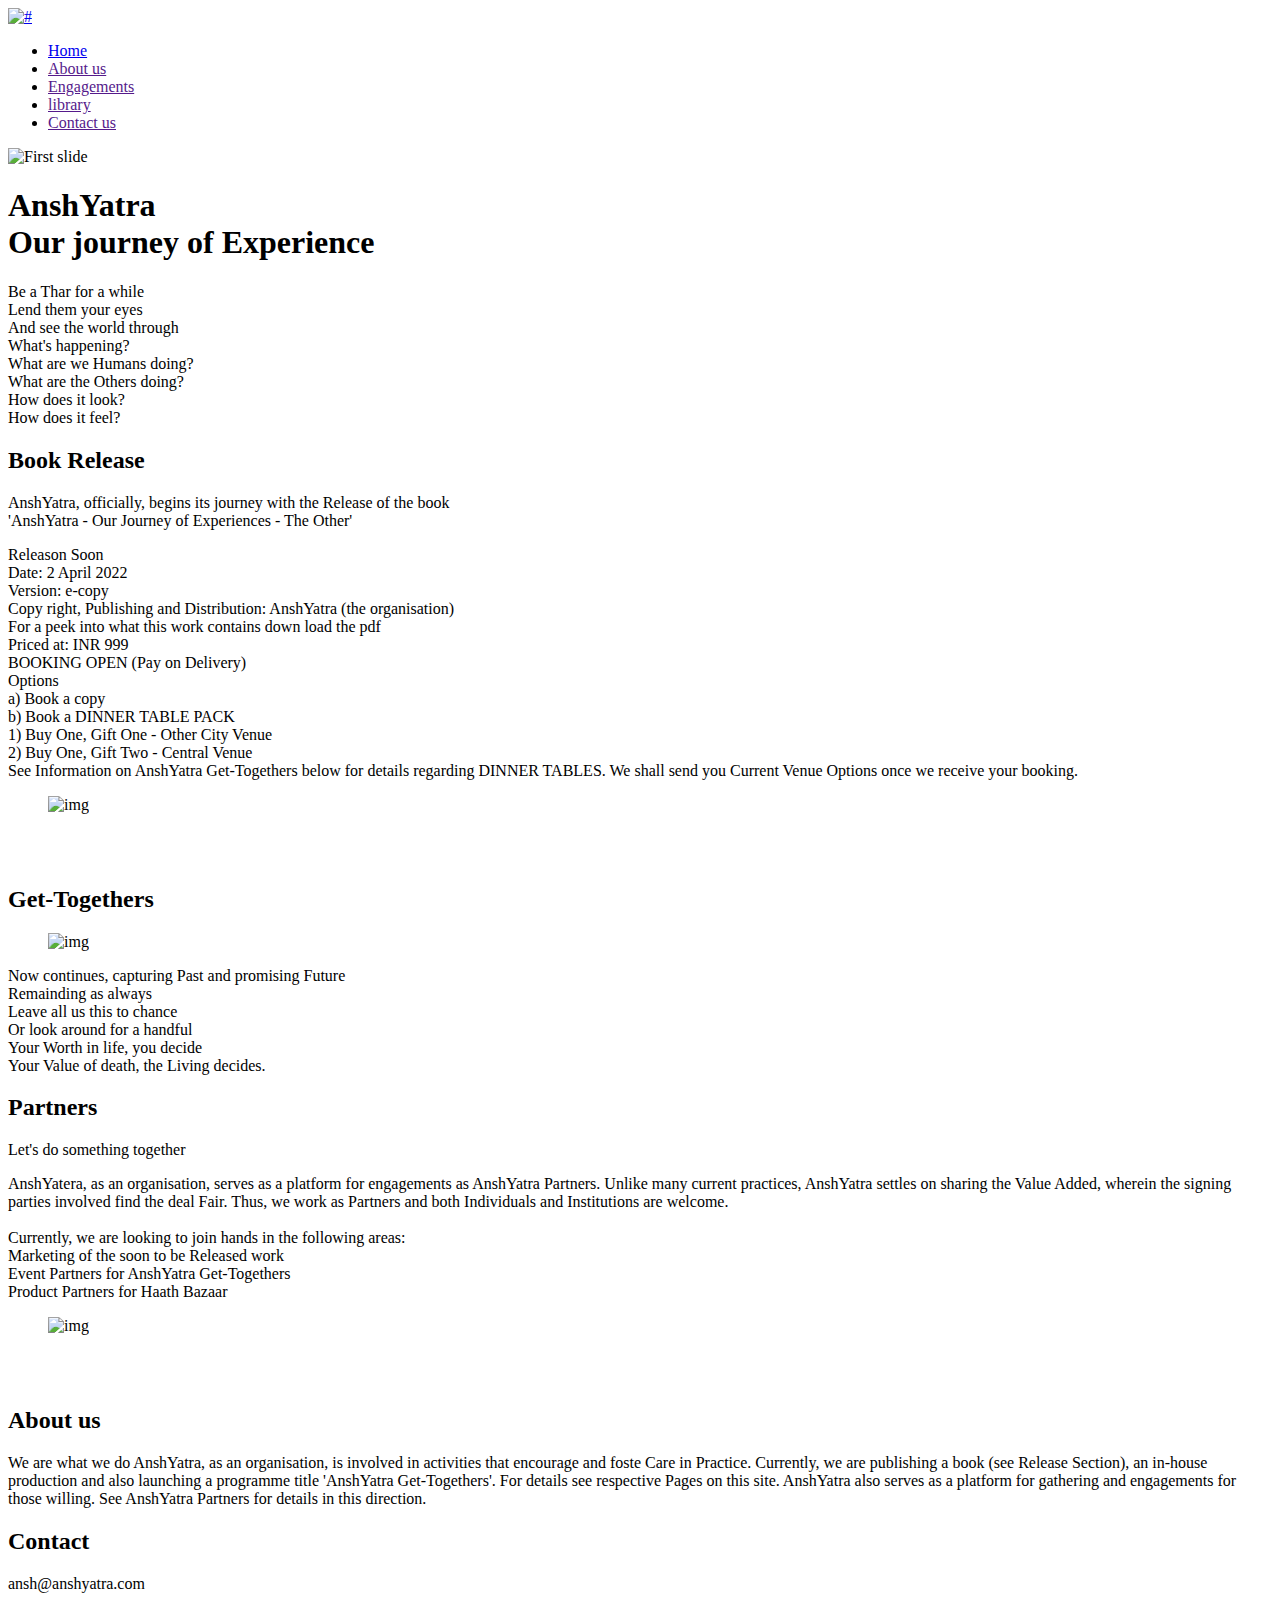
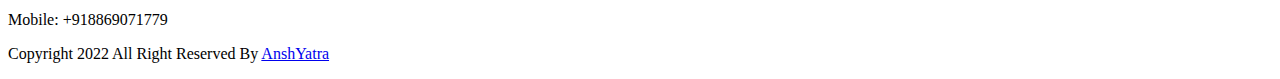
==== index.html @ 621d9b5f "Add files via upload" ====
<!DOCTYPE html>
<html lang="en">
   <head>
      <!-- basic -->
      <meta charset="utf-8">
      <meta http-equiv="X-UA-Compatible" content="IE=edge">
      <!-- mobile metas -->
      <meta name="viewport" content="width=device-width, initial-scale=1">
      <meta name="viewport" content="initial-scale=1, maximum-scale=1">
      <!-- site metas -->
      <title>AnshYatra</title>
      <meta name="keywords" content="">
      <meta name="description" content="">
      <meta name="author" content="">
      <!-- bootstrap css -->
      <link rel="stylesheet" href="css/bootstrap.min.css">
      <!-- style css -->
      <link rel="stylesheet" href="css/style.css">
      <!-- Responsive-->
      <link rel="stylesheet" href="css/responsive.css">
      <!-- fevicon -->
      <link rel="icon" href="images/fevicon.png" type="image/gif" />
      <!-- Scrollbar Custom CSS -->
      <link rel="stylesheet" href="css/jquery.mCustomScrollbar.min.css">
      <!-- Tweaks for older IEs-->
      <!--[if lt IE 9]>
      <script src="https://oss.maxcdn.com/html5shiv/3.7.3/html5shiv.min.js"></script>
      <script src="https://oss.maxcdn.com/respond/1.4.2/respond.min.js"></script><![endif]-->
   </head>
   <!-- body -->
   <body class="main-layout home_page">
      <!-- loader  -->
 
      <!-- end loader -->
      <!-- header -->
      <header>
         <!-- header inner -->
         <div class="header">
            <div class="container">
               <div class="row">
                  <div class="col-xl-3 col-lg-3 col-md-3 col-sm-3 col logo_section">
                     <div class="full">
                        <div class="center-desk">
                           <div class="logo"> <a href="index.html"><img src="images/logo.png" alt="#"></a> </div>
                        </div>
                     </div>
                  </div>
                  <div class="col-xl-9 col-lg-9 col-md-9 col-sm-9">
                     <div class="menu-area">
                        <div class="limit-box">
                           <nav class="main-menu">
                              <ul class="menu-area-main">
                                 <li class="active"> <a href="index.html">Home</a> </li>
                                 <li> <a href="">About us</a> </li>
                                 <li><a href="">Engagements</a></li>
                                 <li><a href="">library</a></li>
                                 <li><a href="">Contact us</a></li>
                        
                              </ul>
                           </nav>
                        </div>
                     </div>
                  </div>
               </div>
            </div>
         </div>
         
         <!-- end header inner -->
      </header>
      <!-- end header -->
      <section class="slider_section">
         <div id="myCarousel" class="carousel slide banner-main" data-ride="carousel">
            <div class="carousel-inner">
               <div class="carousel-item active">
                  <img class="first-slide" src="images/banner new.png" alt="First slide">
                  <div class="container">
  <div class="carousel-caption relative">
                        <h1>AnshYatra<br> Our journey of Experience<br> </h1>
                        <p>Be a Thar for a while<br>
                           Lend them your eyes<br>
                           And see the world through<br>
                           What's happening?<br>
                           What are we Humans doing?<br>
                           What are the Others doing?<br>                       
                           How does it look?<br>
                           How does it feel?</p>
                   

                     </div>
                  </div>
               </div>
   
              
            </div>
           
          
         </div>
      </section>
      <div class="about">
         <div class="container">
            <div class="row">
               <div class="col-md-10 offset-md-1">
                  <div class="aboutheading">
                     <h2>Book <strong class="black">Release</strong></h2>
                     <span>AnshYatra, officially, begins its journey with the Release of the book <br>'AnshYatra - Our Journey of Experiences - The Other'</span>
                  </div>
               </div>
            </div>
            <div class="row border">
               <div class="col-xl-7 col-lg-7 col-md-12 col-sm-12">
                  <div class="about-box">
                     <p> Releason Soon<br>
                        Date: 2 April 2022<br>
                        Version: e-copy<br>
                        Copy right, Publishing and Distribution: AnshYatra (the organisation)<br>
                        For a peek into what this work contains down load the pdf<br>
                        Priced at: INR 999<br>
                        BOOKING OPEN (Pay on Delivery)<br>
                        Options<br>
                        a) Book a copy<br>
                        b) Book a DINNER TABLE PACK<br>
                           1) Buy One, Gift One - Other City Venue<br>
                           2) Buy One, Gift Two - Central Venue<br>
                        
                        See Information on AnshYatra Get-Togethers below for details regarding DINNER TABLES. We shall send you Current Venue Options once we receive your booking.
                        
</p>
                     
                  </div>
               </div>
               <div class="col-xl-5 col-lg-5 col-md-12 col-sm-12">
                  <div class="about-box">
                     <figure><img src="images/as.png" alt="img" /></figure>
                  </div>
               </div>
            </div>
         </div>
      </div>
      <div class="Books">
         <div class="container">
            <div class="row">
               <div class="col-md-10 offset-md-1">
                  <div class="titlepage"><br></br>
                     <h2> <strong>Get-Togethers</strong></h2>
                      
                  </div>
               </div>
            </div>
            <div class="row box">
               <div class="col-xl-3 col-lg-3 col-md-3 col-sm-12">
               
          
               </div>
               <div class="col-xl-6 col-lg-6 col-md-6 col-sm-12">
                  <div class="book-box">
                     <figure><img src="images/book-2.png" alt="img"/></figure>
                  </div>
               </div>
               <div class="col-xl-3 col-lg-3 col-md-3 col-sm-12">
                  
             
               </div>
               <div class="col-md-6 offset-md-3">
                  <p>Now continues, capturing Past and promising Future<br> Remainding as always<br> Leave all us this to chance <br>Or look around for a handful<br> Your Worth in life, you decide<br> Your Value of death, the Living decides. </p>
               </div>
            </div>
        
         </div>
      </div>
      <!-- about -->
      <div class="about">
         <div class="container">
            <div class="row">
               <div class="col-md-10 offset-md-1">
                  <div class="aboutheading">
                     <h2>Partners<strong class="black"></strong></h2>
                     <span>Let's do something together</span>
                  </div>
               </div>
            </div>
            <div class="row border">
               <div class="col-xl-7 col-lg-7 col-md-12 col-sm-12">
                  <div class="about-box">
                     <p> AnshYatera, as an organisation, serves as a platform for engagements as AnshYatra Partners. Unlike many current practices, AnshYatra settles on sharing the Value Added, wherein the signing parties involved find the deal Fair. Thus, we work as Partners and both Individuals and Institutions are welcome. <br><br>Currently, we are looking to join hands in the following areas:<br>Marketing of the soon to be Released work
<br>           Event Partners for AnshYatra Get-Togethers<br>Product Partners for Haath Bazaar</br>
</p>
                     
                  </div>
               </div>
               <div class="col-xl-5 col-lg-5 col-md-12 col-sm-12">
                  <div class="about-box">
                     <figure><img src="images/as.png" alt="img" /></figure>
                  </div>
               </div>
            </div>
         </div>
      </div>
      
      <div class="Books">
         <div class="container">
            <div class="row">
               <div class="col-md-10 offset-md-1">
                  <div class="titlepage"><br></br>
                     <h2> <strong>About us</strong></h2>
                   <span>We are what we do
                     AnshYatra, as an organisation, is involved in activities that encourage and foste Care in Practice. Currently, we are publishing a book (see Release Section), an in-house production and also launching a programme title 'AnshYatra Get-Togethers'. For details see respective Pages on this site.
                     AnshYatra also serves as a platform for gathering and engagements for those willing. See AnshYatra Partners for details in this direction. 
                     </span>
                  </div>
               </div>
            </div>
        
        
         </div>
      </div>
      <!-- end about -->
      <!-- Library -->
  
      <!-- end Library -->
      <!--Books -->
    
      <!-- end Books -->
      <!-- Contact -->
      <div class="Contact">
         <div class="container">
            <div class="row">
               <div class="col-md-12">
                  <div class="titlepage3">
                     <h2>Contact</h2>
                  </div>
                  <a>ansh@anshyatra.com  <br> <br>Mobile: +918869071779</a>
           
               </div>
            </div>
            <div class="row">
               <div class="col-xl-12 col-lg-12 col-md-12 col-sm-12">
             
               </div>
          
            </div>
         </div>
      </div>
      <!-- end Contact -->
      <!-- footer -->
      <footer>

         <div class="copyright">
            <div class="container">
               <p>Copyright 2022 All Right Reserved By <a href="https://html.design/">AnshYatra</a></p>
            </div>
         </div>
      </footer>
      <!-- end footer -->
      <!-- Javascript files-->
      <script src="js/jquery.min.js"></script>
      <script src="js/popper.min.js"></script>
      <script src="js/bootstrap.bundle.min.js"></script>
      <script src="js/jquery-3.0.0.min.js"></script>
      <script src="js/plugin.js"></script>
      <!-- sidebar -->
      <script src="js/jquery.mCustomScrollbar.concat.min.js"></script>
      <script src="js/custom.js"></script>
   </body>
</html>
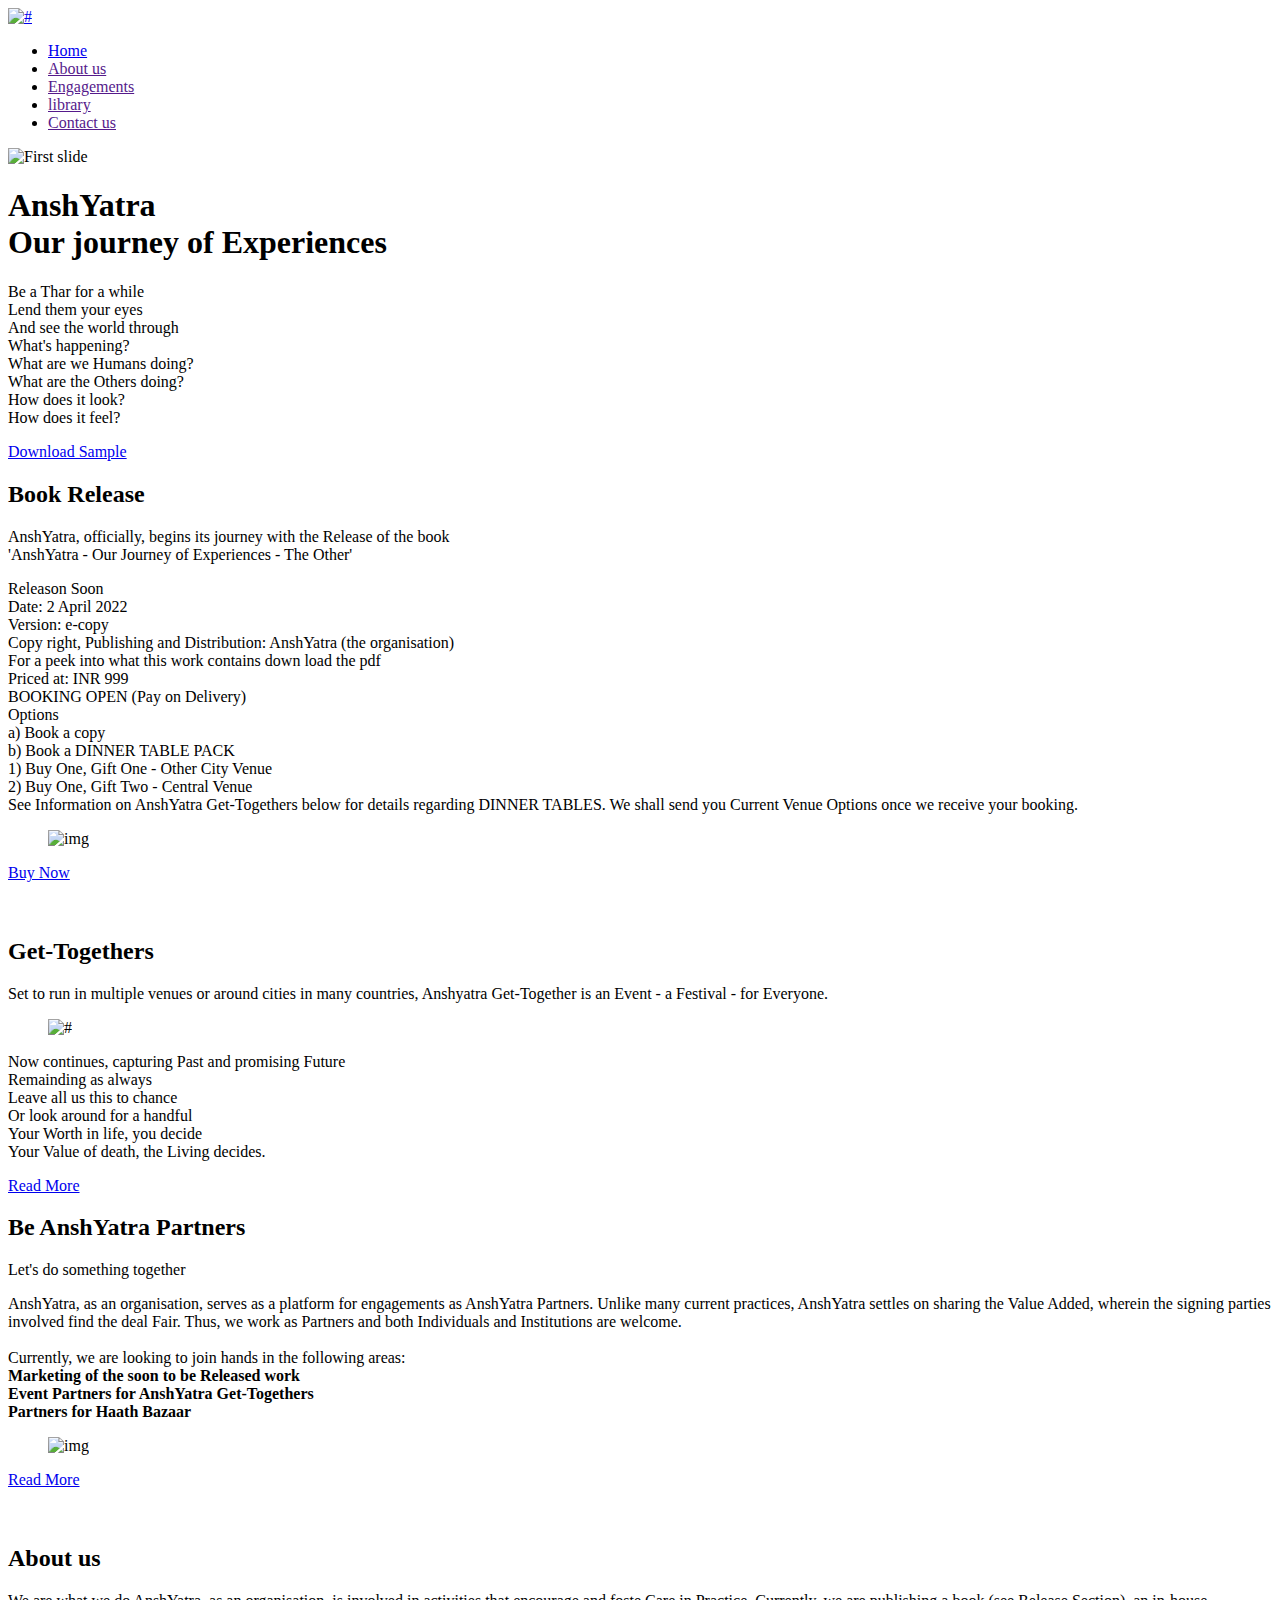
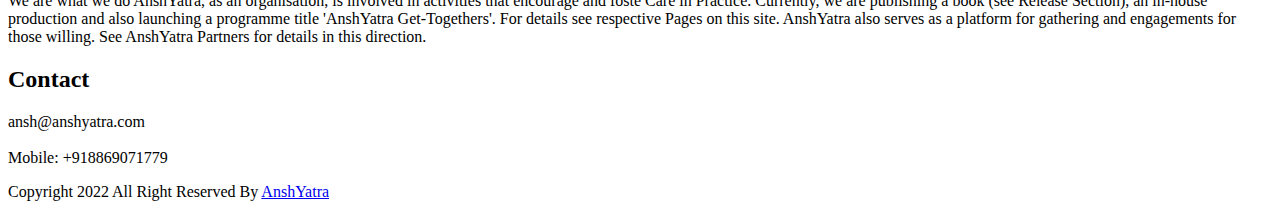
==== commit 95095469: "Merge pull request #1 from binarybodi/binarybodi-patch-1" ====
--- a/index.html
+++ b/index.html
@@ -75,7 +75,7 @@
                   <img class="first-slide" src="images/banner new.png" alt="First slide">
                   <div class="container">
   <div class="carousel-caption relative">
-                        <h1>AnshYatra<br> Our journey of Experience<br> </h1>
+                        <h1>AnshYatra<br> Our journey of Experiences<br> </h1>
                         <p>Be a Thar for a while<br>
                            Lend them your eyes<br>
                            And see the world through<br>
@@ -85,9 +85,11 @@
                            How does it look?<br>
                            How does it feel?</p>
                    
-
-                     </div>
-                  </div>
+                           <div class="button_section"> <a class="main_bt" href="#">Download Sample</a>  </div>
+                     </div>
+                     
+                  </div>
+                  
                </div>
    
               
@@ -130,41 +132,61 @@
                </div>
                <div class="col-xl-5 col-lg-5 col-md-12 col-sm-12">
                   <div class="about-box">
-                     <figure><img src="images/as.png" alt="img" /></figure>
-                  </div>
-               </div>
-            </div>
-         </div>
-      </div>
-      <div class="Books">
+                     <figure><img src="images/bc1.png" alt="img" /></figure>
+                  </div>
+             
+               </div>
+               <div class="container">
+                  <div class="row">
+                     <div class="col-md-12">
+                        <div class="read-more">
+                           <a href="#">Buy Now</a>
+                        </div>
+                     </div>
+                  </div>
+               </div>
+            
+            </div>
+         </div>
+      </div>
+     
+      <div class="Library">
          <div class="container">
             <div class="row">
                <div class="col-md-10 offset-md-1">
                   <div class="titlepage"><br></br>
                      <h2> <strong>Get-Togethers</strong></h2>
                       
-                  </div>
-               </div>
-            </div>
-            <div class="row box">
-               <div class="col-xl-3 col-lg-3 col-md-3 col-sm-12">
                
-          
-               </div>
-               <div class="col-xl-6 col-lg-6 col-md-6 col-sm-12">
-                  <div class="book-box">
-                     <figure><img src="images/book-2.png" alt="img"/></figure>
-                  </div>
-               </div>
-               <div class="col-xl-3 col-lg-3 col-md-3 col-sm-12">
-                  
+                     <p>Set to run in multiple venues or around cities in many countries, Anshyatra Get-Together is an Event - a Festival - for Everyone. </p>
+                  </div>
+               </div>
+            </div>
+         </div>
+         <div class="bg">
+            <div class="container">
+               <div class="row">
+                  <div class="col-md-10 offset-md-1">
+                     <div class="Library-box">
+                        <figure><img src="images/book-2.png" alt="#"/></figure>
+                     </div>
+                  </div>
+                  <div class="col-md-6 offset-md-3">
+                     <p>Now continues, capturing Past and promising Future<br> Remainding as always<br> Leave all us this to chance <br>Or look around for a handful<br> Your Worth in life, you decide<br> Your Value of death, the Living decides. </p>
+                  </div>
+               </div>
              
-               </div>
-               <div class="col-md-6 offset-md-3">
-                  <p>Now continues, capturing Past and promising Future<br> Remainding as always<br> Leave all us this to chance <br>Or look around for a handful<br> Your Worth in life, you decide<br> Your Value of death, the Living decides. </p>
-               </div>
-            </div>
-        
+            </div>
+         </div>
+      
+         <div class="container">
+            <div class="row">
+               <div class="col-md-12">
+                  <div class="read-more">
+                     <a href="#">Read More</a>
+                  </div>
+               </div>
+            </div>
          </div>
       </div>
       <!-- about -->
@@ -173,7 +195,7 @@
             <div class="row">
                <div class="col-md-10 offset-md-1">
                   <div class="aboutheading">
-                     <h2>Partners<strong class="black"></strong></h2>
+                     <h2>Be AnshYatra Partners<strong class="black"></strong></h2>
                      <span>Let's do something together</span>
                   </div>
                </div>
@@ -181,15 +203,24 @@
             <div class="row border">
                <div class="col-xl-7 col-lg-7 col-md-12 col-sm-12">
                   <div class="about-box">
-                     <p> AnshYatera, as an organisation, serves as a platform for engagements as AnshYatra Partners. Unlike many current practices, AnshYatra settles on sharing the Value Added, wherein the signing parties involved find the deal Fair. Thus, we work as Partners and both Individuals and Institutions are welcome. <br><br>Currently, we are looking to join hands in the following areas:<br>Marketing of the soon to be Released work
-<br>           Event Partners for AnshYatra Get-Togethers<br>Product Partners for Haath Bazaar</br>
+                     <p> AnshYatra, as an organisation, serves as a platform for engagements as AnshYatra Partners. Unlike many current practices, AnshYatra settles on sharing the Value Added, wherein the signing parties involved find the deal Fair. Thus, we work as Partners and both Individuals and Institutions are welcome. <br><br>Currently, we are looking to join hands in the following areas:<br><strong>Marketing of the soon to be Released work</strong>
+<br>        <strong> Event Partners for AnshYatra Get-Togethers</strong><br><strong> Partners for Haath Bazaar</strong></br>
 </p>
                      
                   </div>
                </div>
                <div class="col-xl-5 col-lg-5 col-md-12 col-sm-12">
                   <div class="about-box">
-                     <figure><img src="images/as.png" alt="img" /></figure>
+                     <figure><img src="images/hnd.jpg" alt="img" /></figure>
+                  </div>
+               </div>
+               <div class="container">
+                  <div class="row">
+                     <div class="col-md-12">
+                        <div class="read-more">
+                           <a href="#">Read More</a>
+                        </div>
+                     </div>
                   </div>
                </div>
             </div>
@@ -261,4 +292,4 @@
       <script src="js/jquery.mCustomScrollbar.concat.min.js"></script>
       <script src="js/custom.js"></script>
    </body>
-</html>+</html>
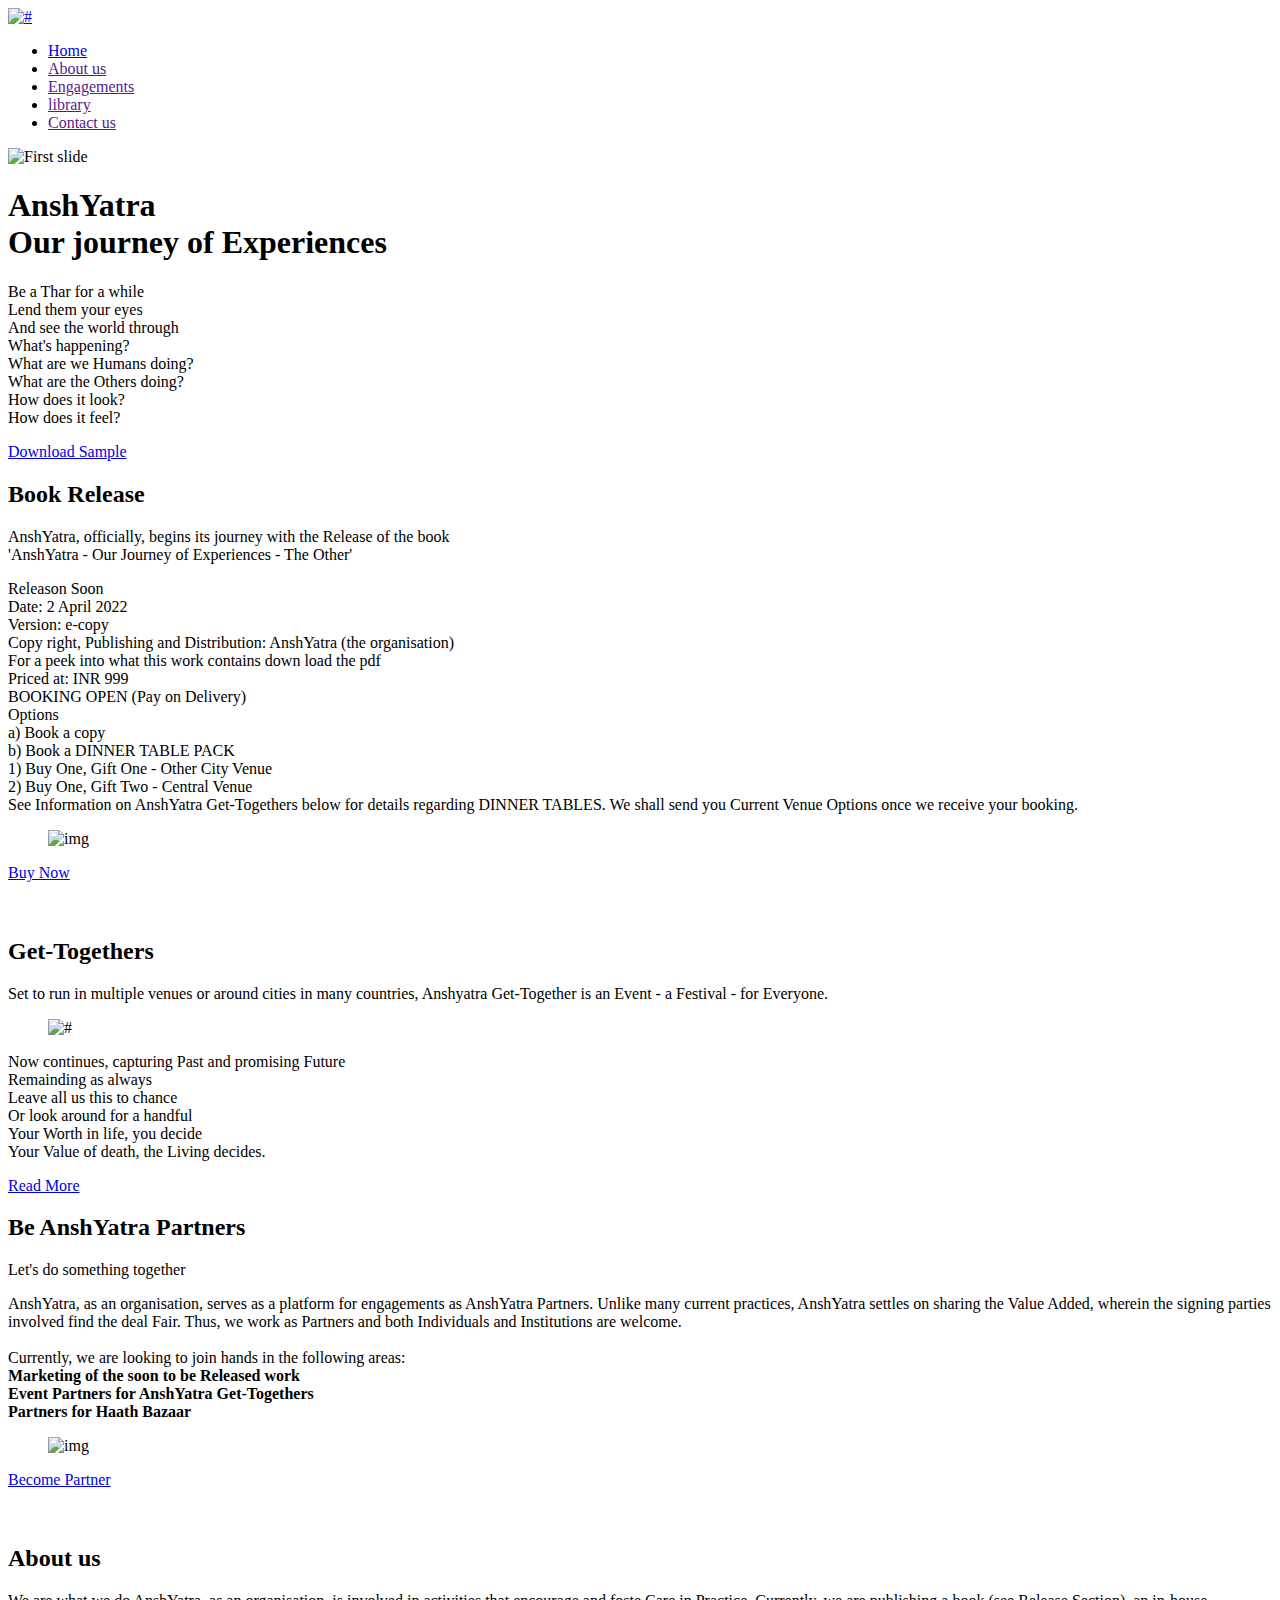
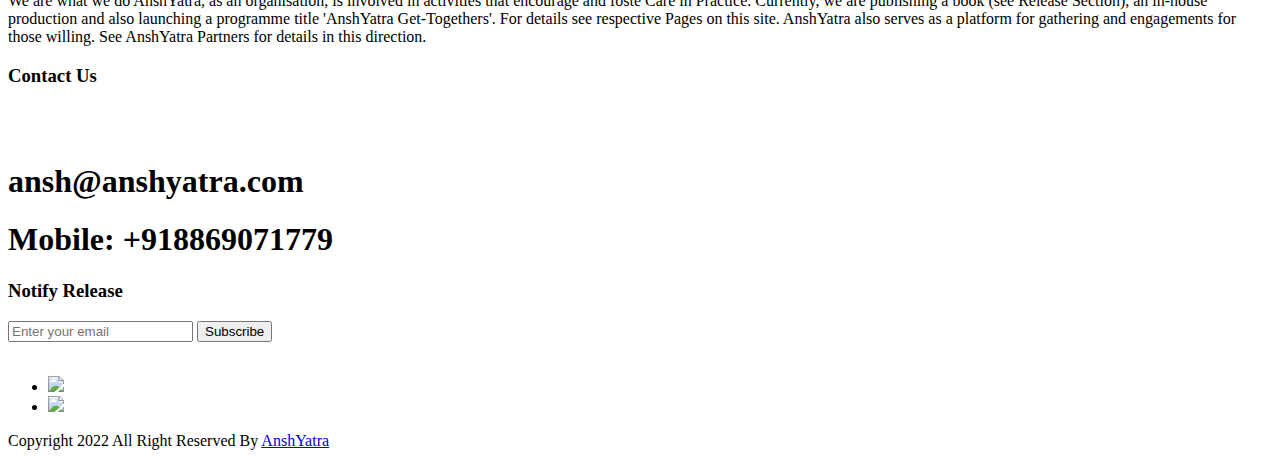
==== commit 819bea7c: "Update index.html" ====
--- a/index.html
+++ b/index.html
@@ -85,7 +85,7 @@
                            How does it look?<br>
                            How does it feel?</p>
                    
-                           <div class="button_section"> <a class="main_bt" href="#">Download Sample</a>  </div>
+                           <div class="button_section"> <a class="main_bt" href="images/anshyatra_sample.pdf">Download Sample</a>  </div>
                      </div>
                      
                   </div>
@@ -218,7 +218,7 @@
                   <div class="row">
                      <div class="col-md-12">
                         <div class="read-more">
-                           <a href="#">Read More</a>
+                           <a href="#">Become Partner</a>
                         </div>
                      </div>
                   </div>
@@ -252,32 +252,40 @@
     
       <!-- end Books -->
       <!-- Contact -->
-      <div class="Contact">
-         <div class="container">
-            <div class="row">
-               <div class="col-md-12">
-                  <div class="titlepage3">
-                     <h2>Contact</h2>
-                  </div>
-                  <a>ansh@anshyatra.com  <br> <br>Mobile: +918869071779</a>
-           
-               </div>
-            </div>
-            <div class="row">
-               <div class="col-xl-12 col-lg-12 col-md-12 col-sm-12">
-             
-               </div>
-          
-            </div>
-         </div>
-      </div>
+
       <!-- end Contact -->
       <!-- footer -->
       <footer>
-
+         <div class="footer">
+            <div class="container">
+               <div class="row pdn-top-30">
+                  <div class="col-xl-4 col-lg-4 col-md-4 col-sm-12">
+                     <div class="Follow">
+                        <h3>Contact Us</h3><br>
+                      <br>  <h1>ansh@anshyatra.com</h1>
+                        <h1> Mobile: +918869071779</h1>
+                     </div>
+                   
+                    
+                  </div>
+                  <div class="col-xl-8 col-lg-8 col-md-8 col-sm-12">
+                     <div class="Follow">
+                        <h3>Notify Release</h3>
+                     </div>
+                     <input class="Newsletter" placeholder="Enter your email" type="Enter your email">
+                     <button class="Subscribe">Subscribe</button> <br>
+                 <br>    <ul class="location_icon">
+                        <li> <a href="#"><img src="icon/facebook.png"></a></li>
+                        <li> <a href="#"><img src="icon/instagram.png"></a></li>
+                     </ul>
+                  </div>
+                 
+               </div>
+            </div>
+         </div>
          <div class="copyright">
             <div class="container">
-               <p>Copyright 2022 All Right Reserved By <a href="https://html.design/">AnshYatra</a></p>
+               <p>Copyright 2022 All Right Reserved By <a href="https://www.anshyatra.com/">AnshYatra</a></p>
             </div>
          </div>
       </footer>
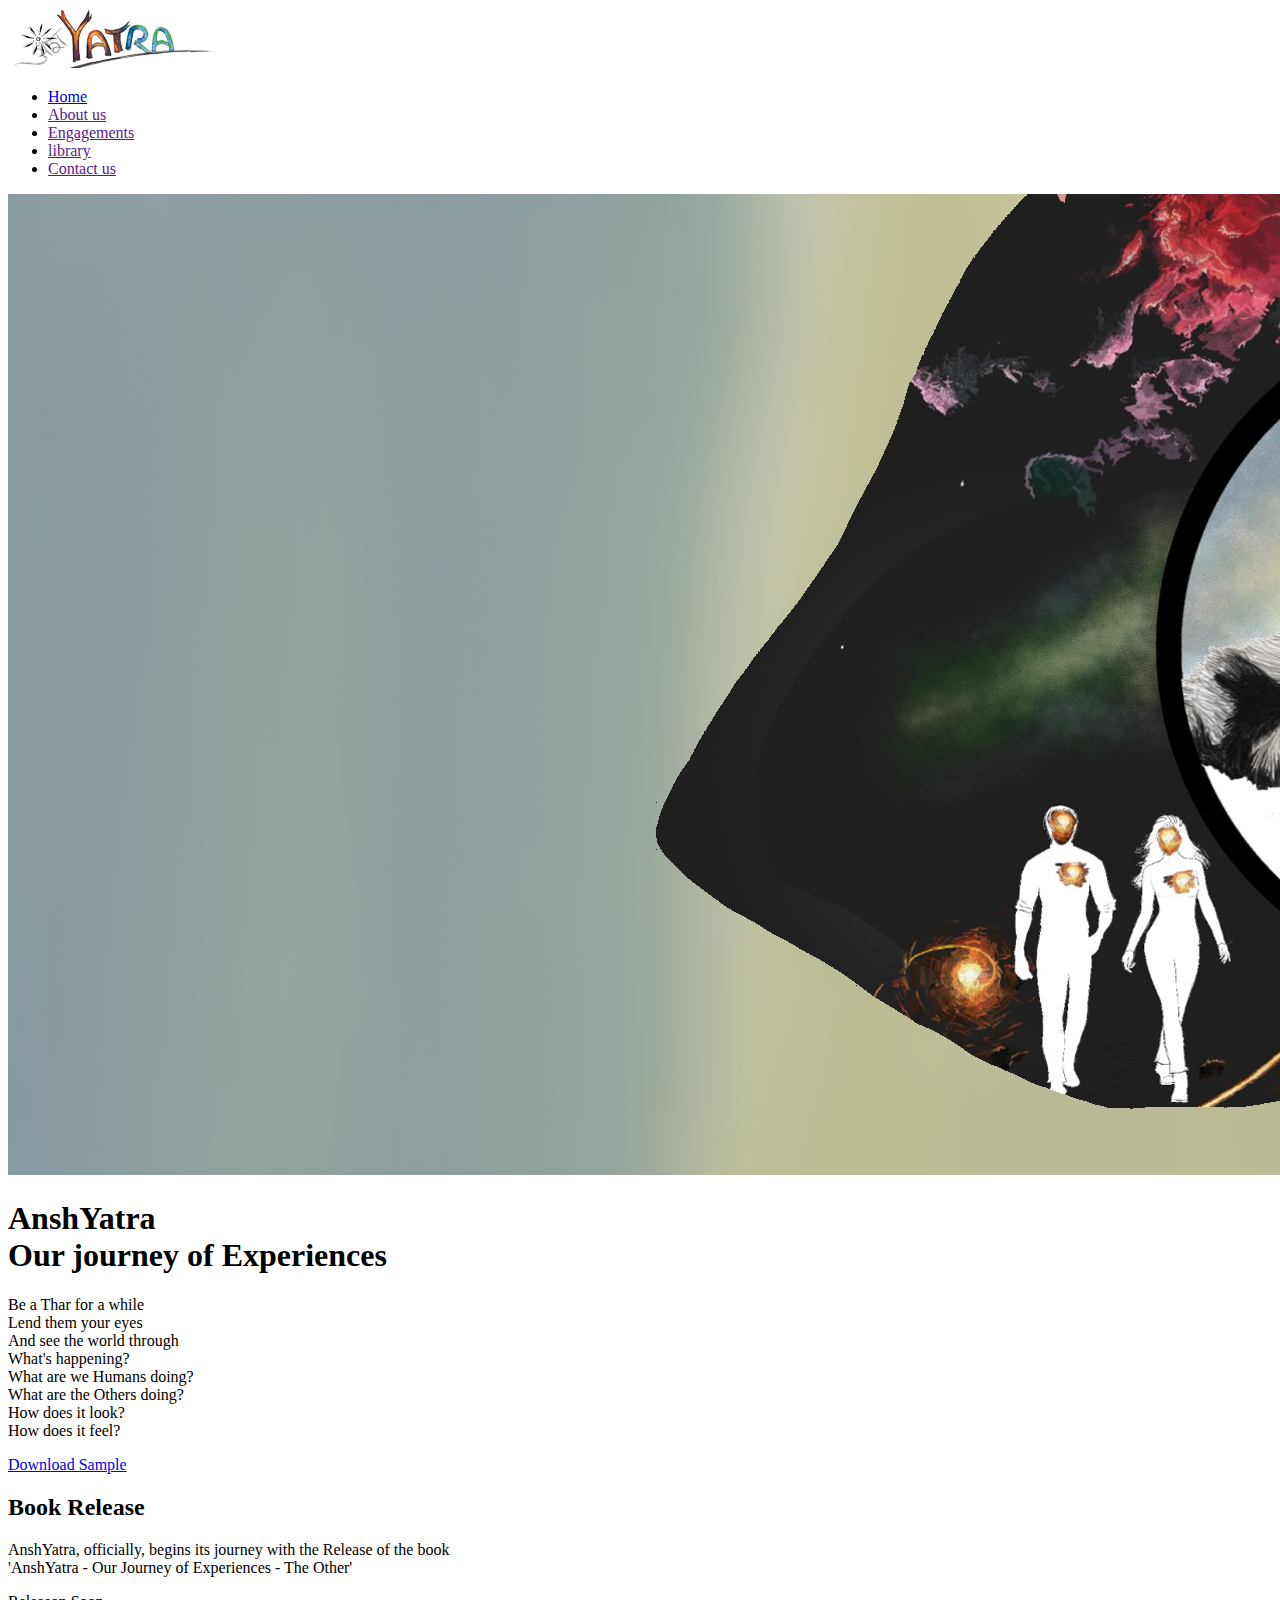
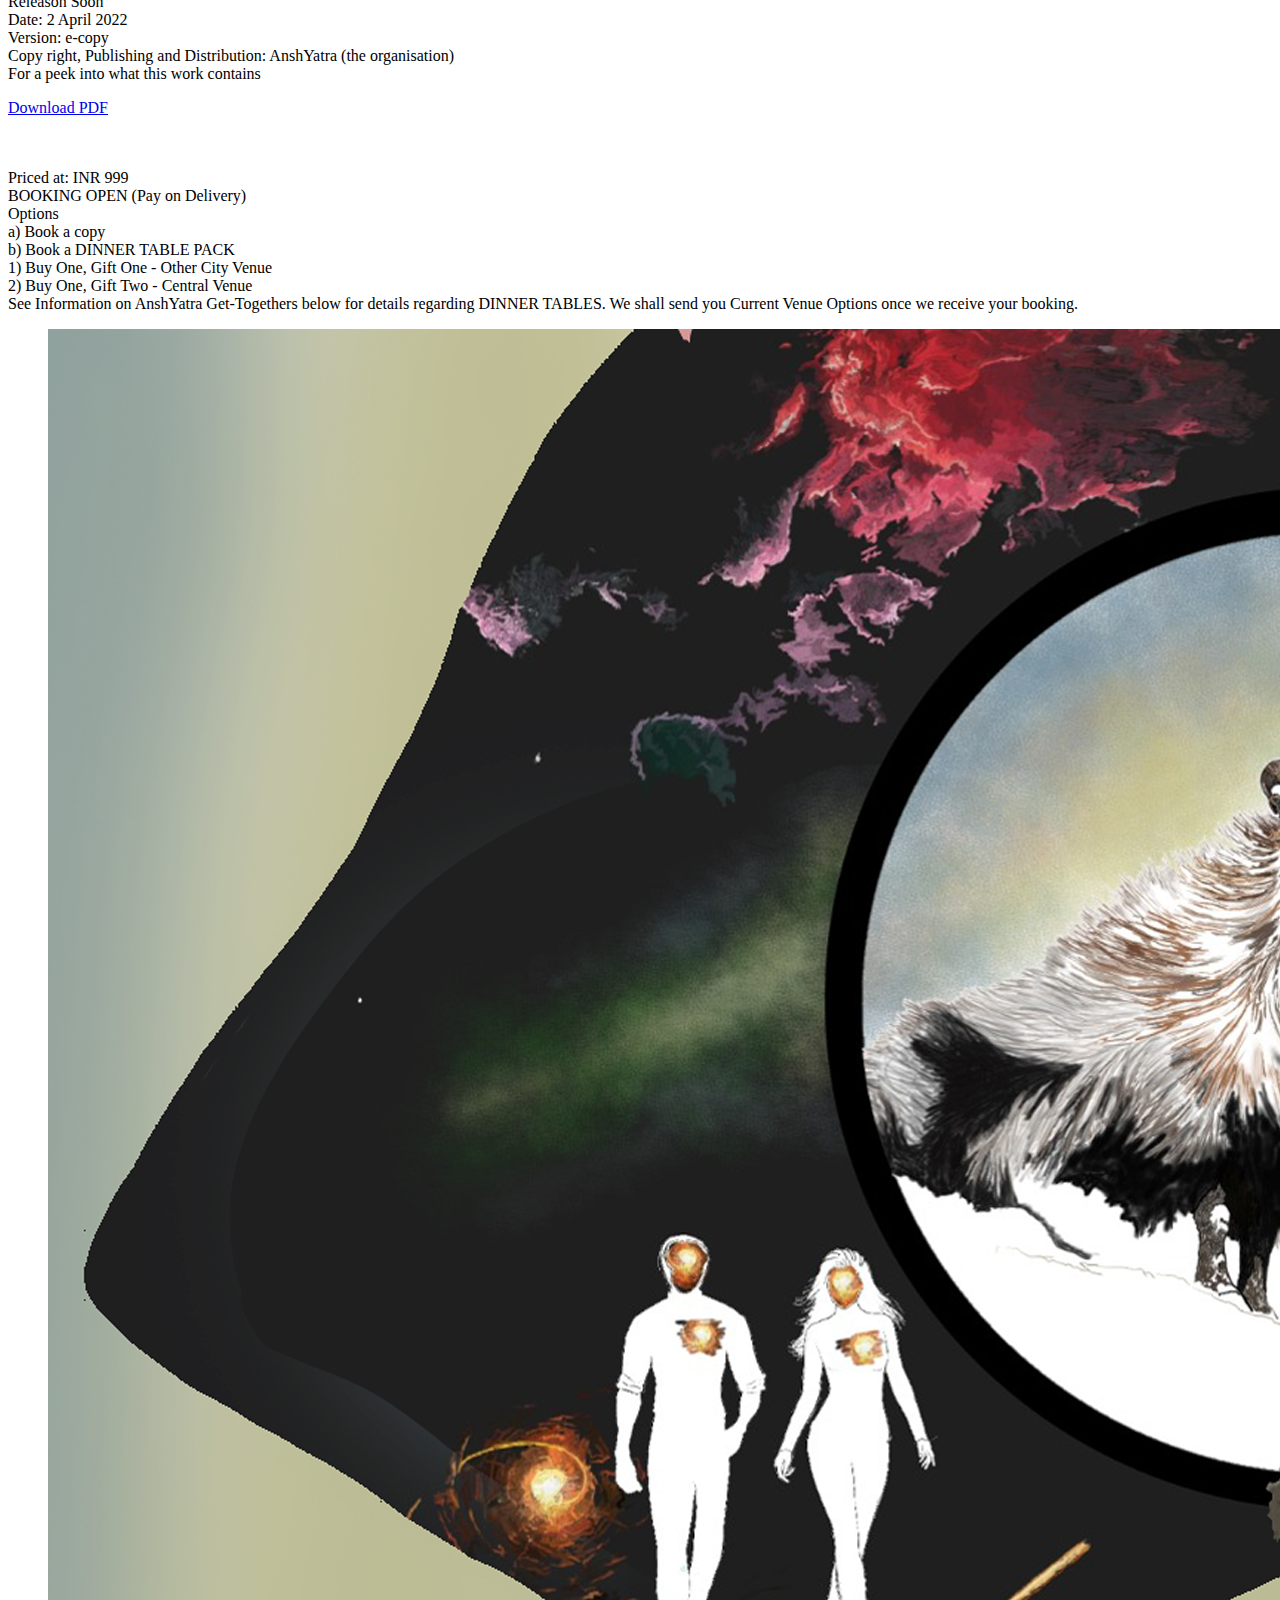
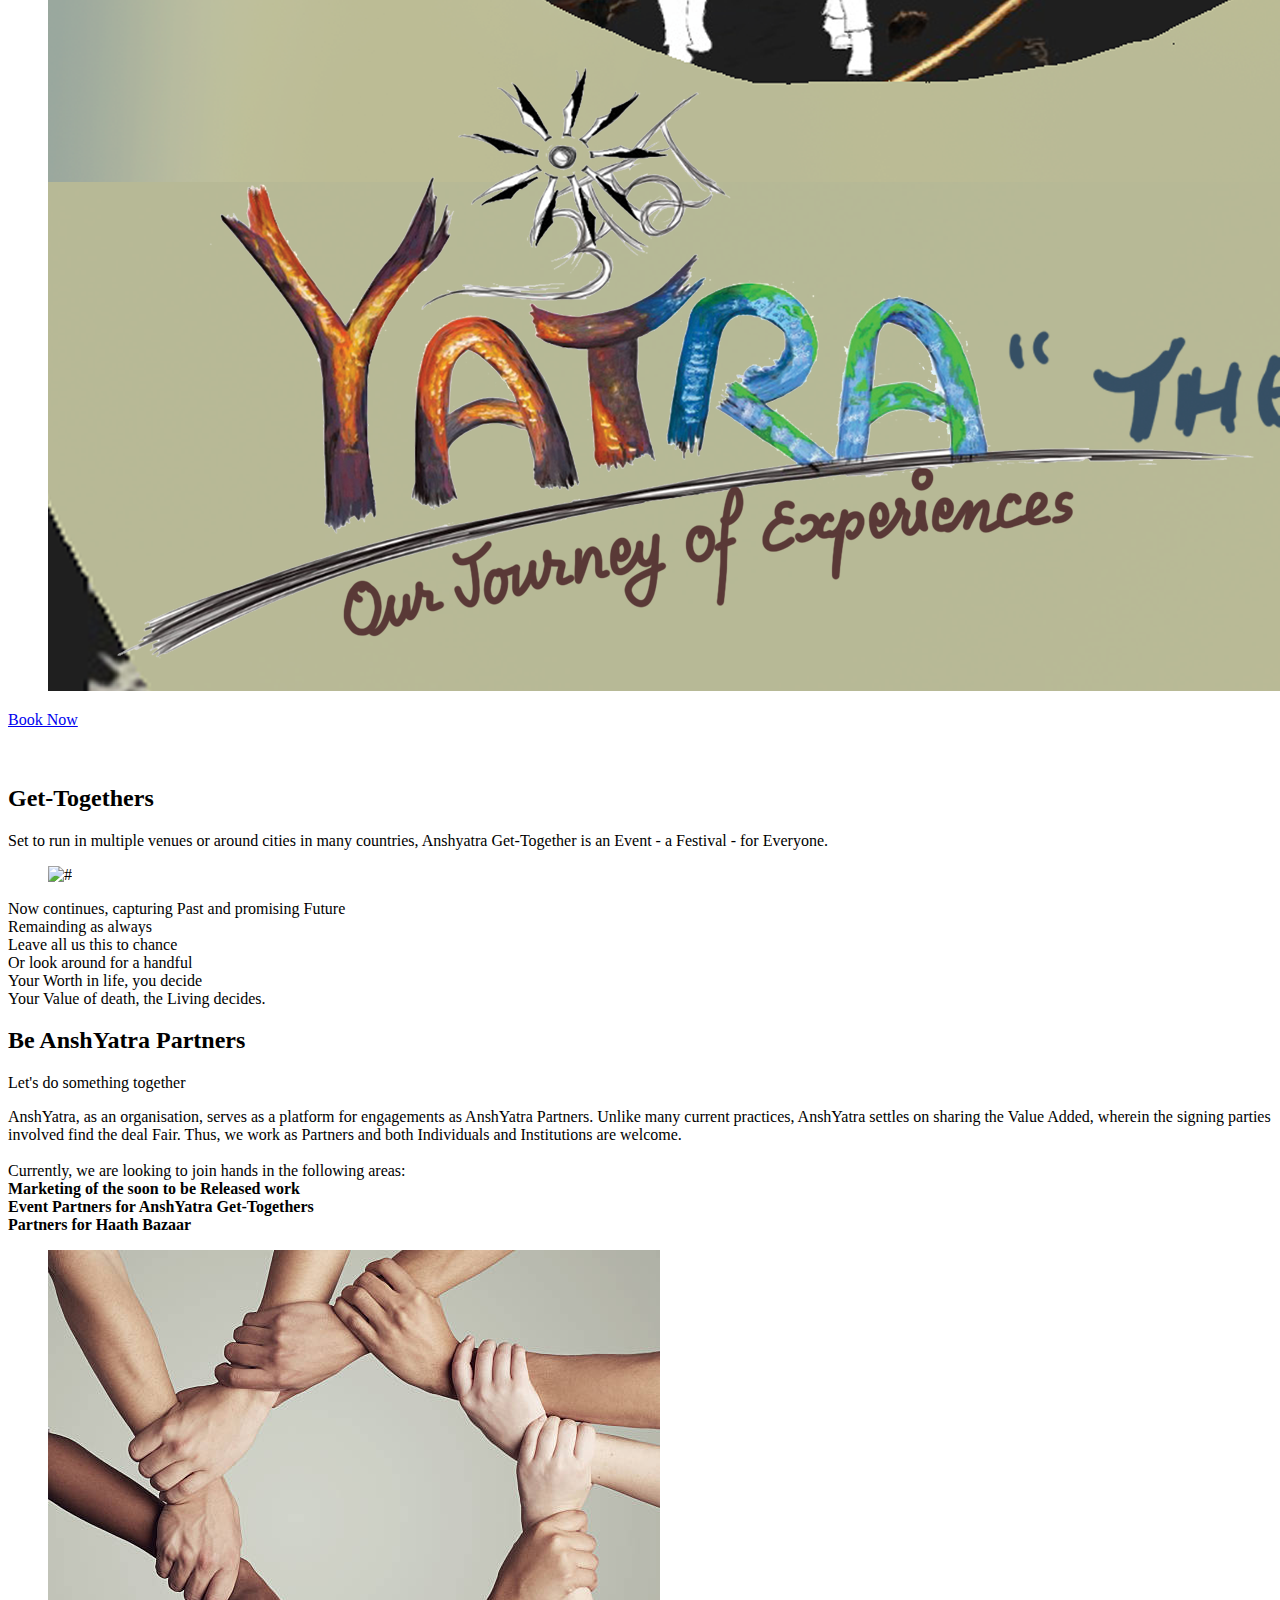
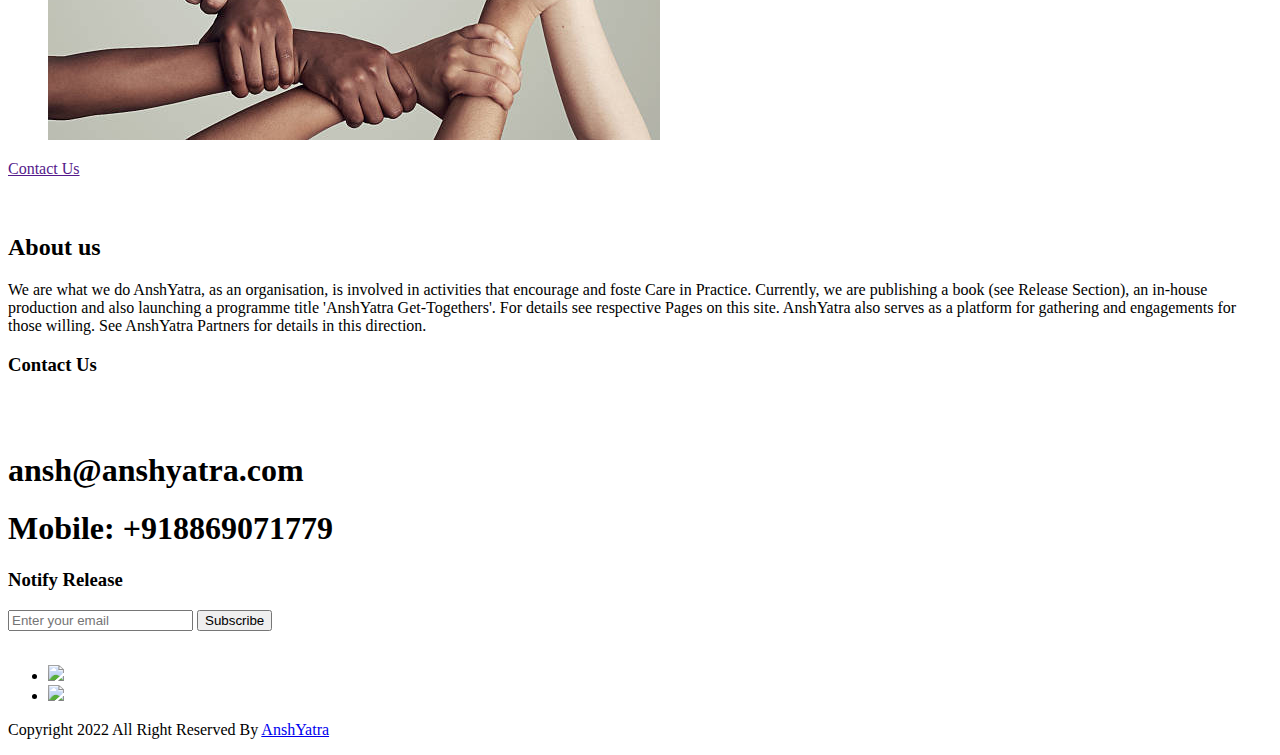
==== commit 3ef0491c: "Merge pull request #11 from binarybodi/binarybodi-patch-9" ====
--- a/index.html
+++ b/index.html
@@ -115,8 +115,10 @@
                         Date: 2 April 2022<br>
                         Version: e-copy<br>
                         Copy right, Publishing and Distribution: AnshYatra (the organisation)<br>
-                        For a peek into what this work contains down load the pdf<br>
-                        Priced at: INR 999<br>
+                        For a peek into what this work contains <br>
+                        <div class="button"> <a class="main-menu" href="images/anshyatra_sample.pdf">Download PDF</a>  </div>
+                        <br><br></p>
+                       <p>Priced at: INR 999<br>
                         BOOKING OPEN (Pay on Delivery)<br>
                         Options<br>
                         a) Book a copy<br>
@@ -140,7 +142,7 @@
                   <div class="row">
                      <div class="col-md-12">
                         <div class="read-more">
-                           <a href="#">Buy Now</a>
+                           <a href="https://forms.gle/56NBHGJz6onvSRr48">Book Now</a>
                         </div>
                      </div>
                   </div>
@@ -179,15 +181,7 @@
             </div>
          </div>
       
-         <div class="container">
-            <div class="row">
-               <div class="col-md-12">
-                  <div class="read-more">
-                     <a href="#">Read More</a>
-                  </div>
-               </div>
-            </div>
-         </div>
+
       </div>
       <!-- about -->
       <div class="about">
@@ -218,7 +212,7 @@
                   <div class="row">
                      <div class="col-md-12">
                         <div class="read-more">
-                           <a href="#">Become Partner</a>
+                           <a href="">Contact Us</a>
                         </div>
                      </div>
                   </div>
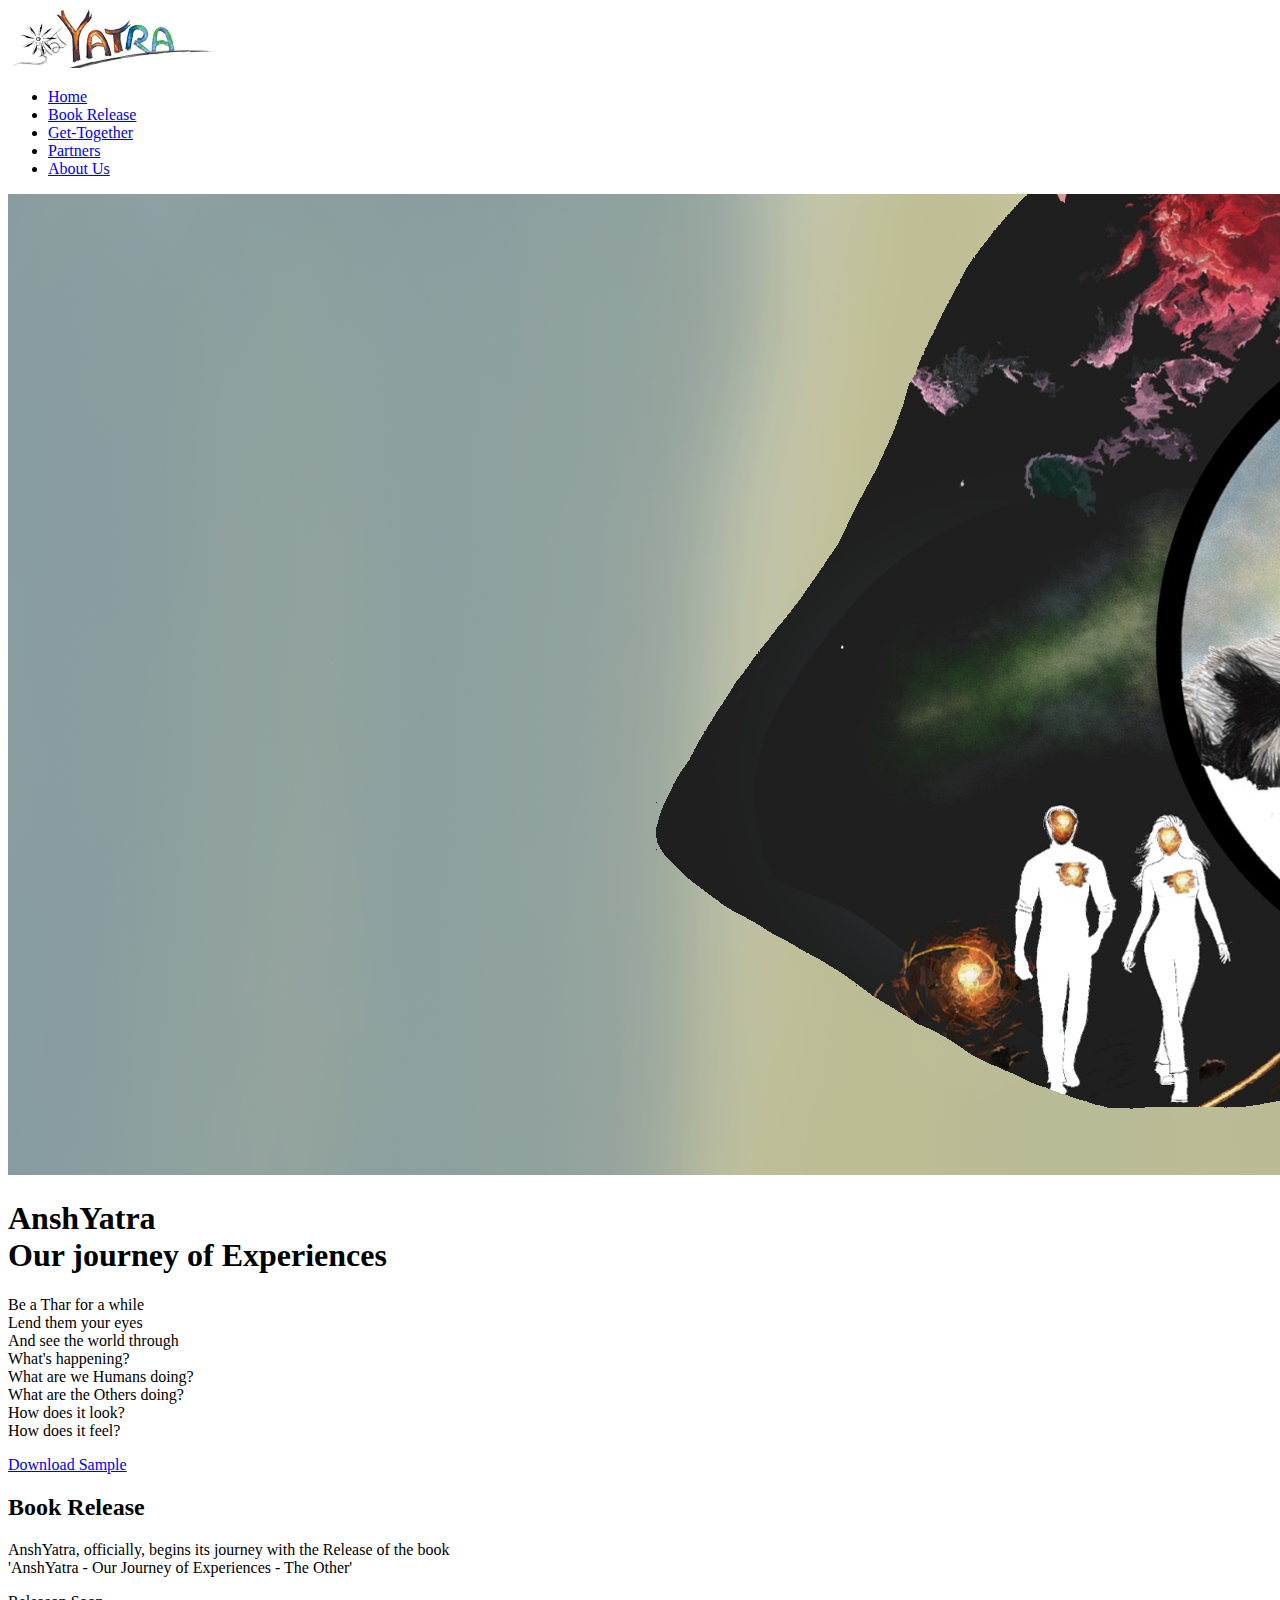
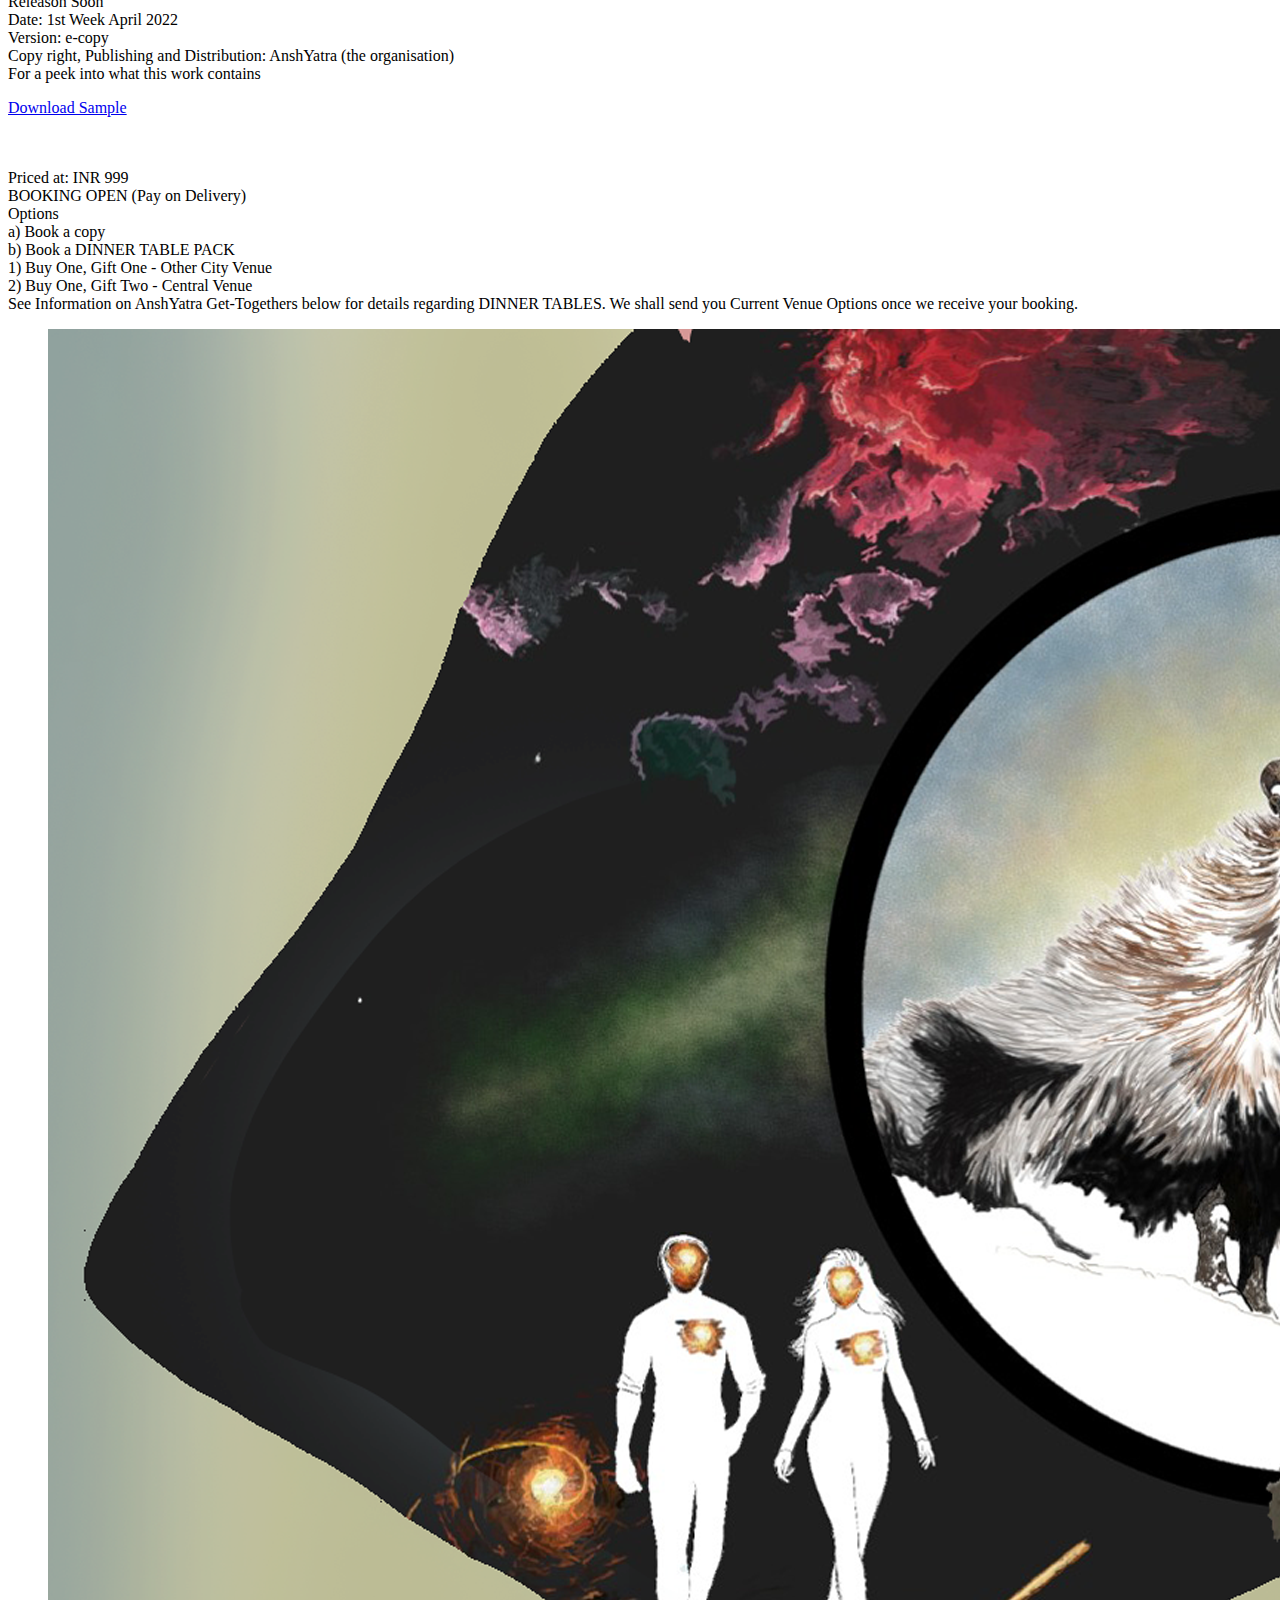
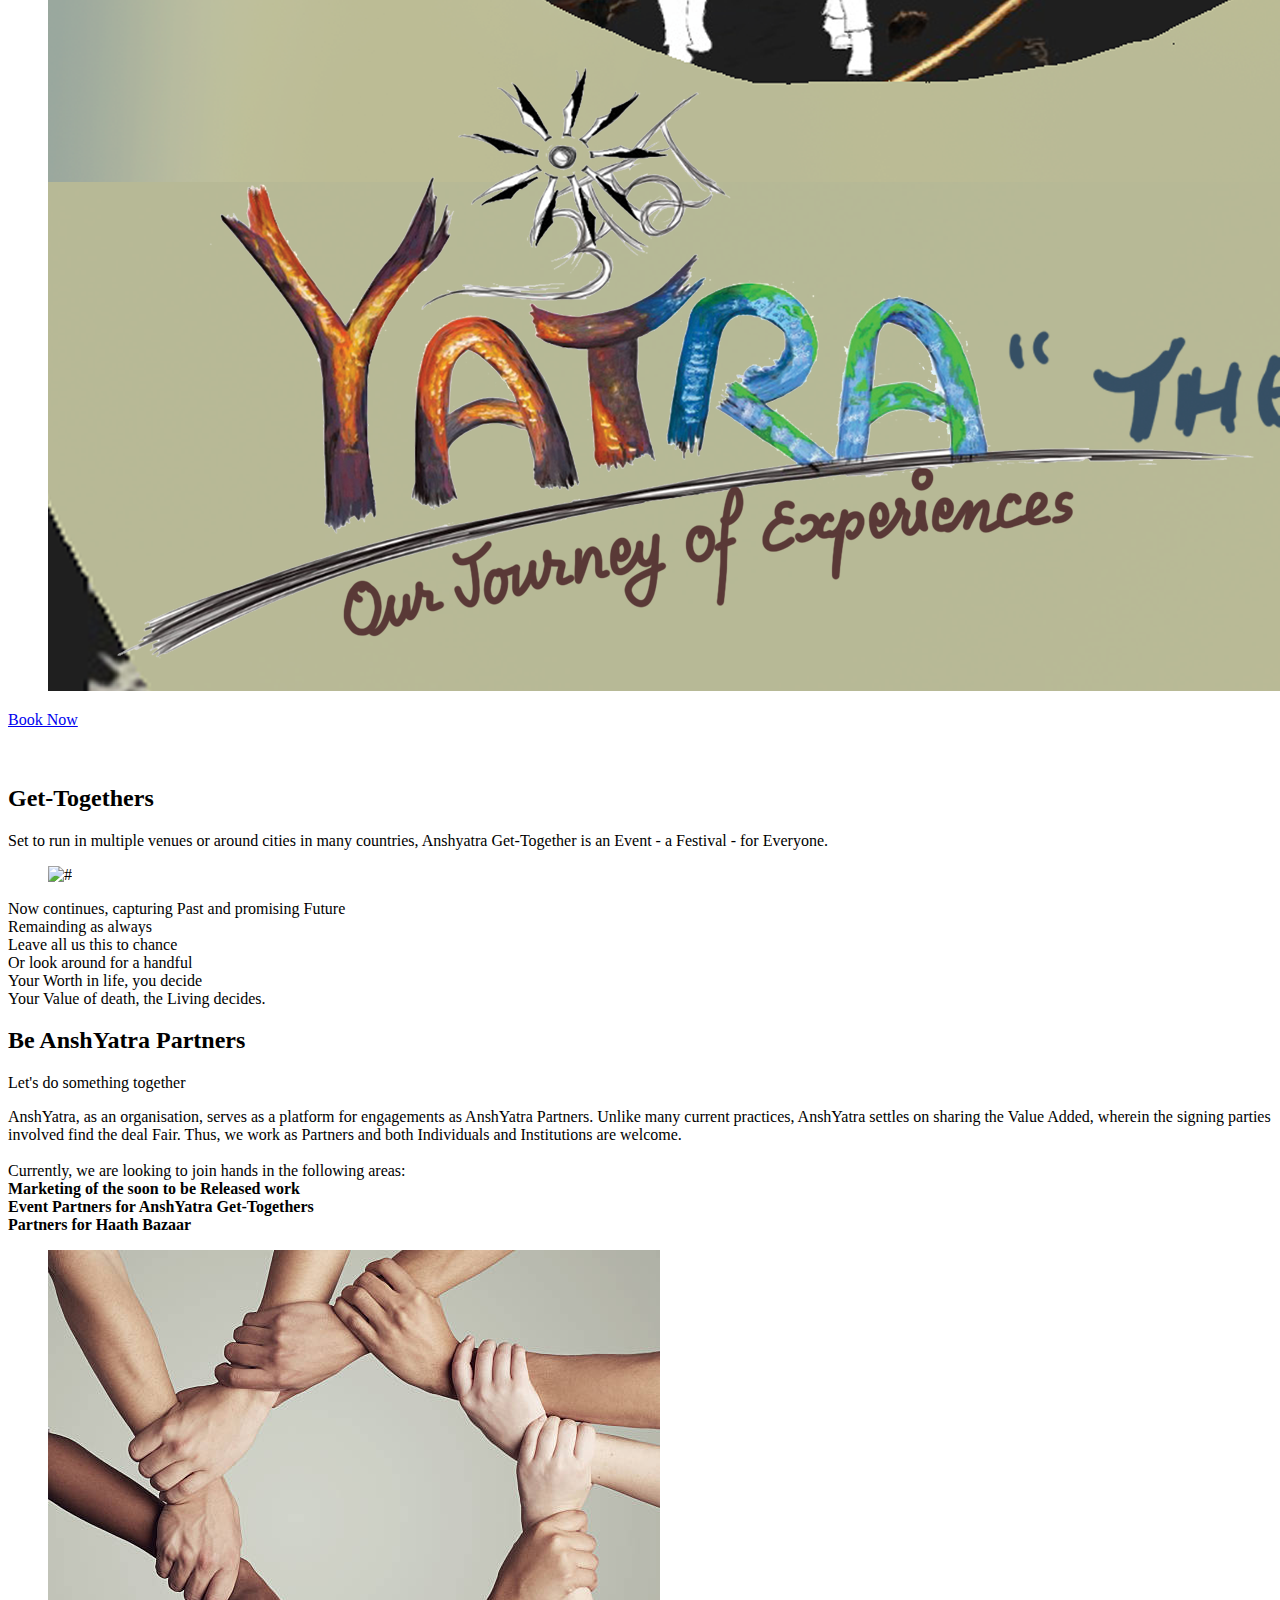
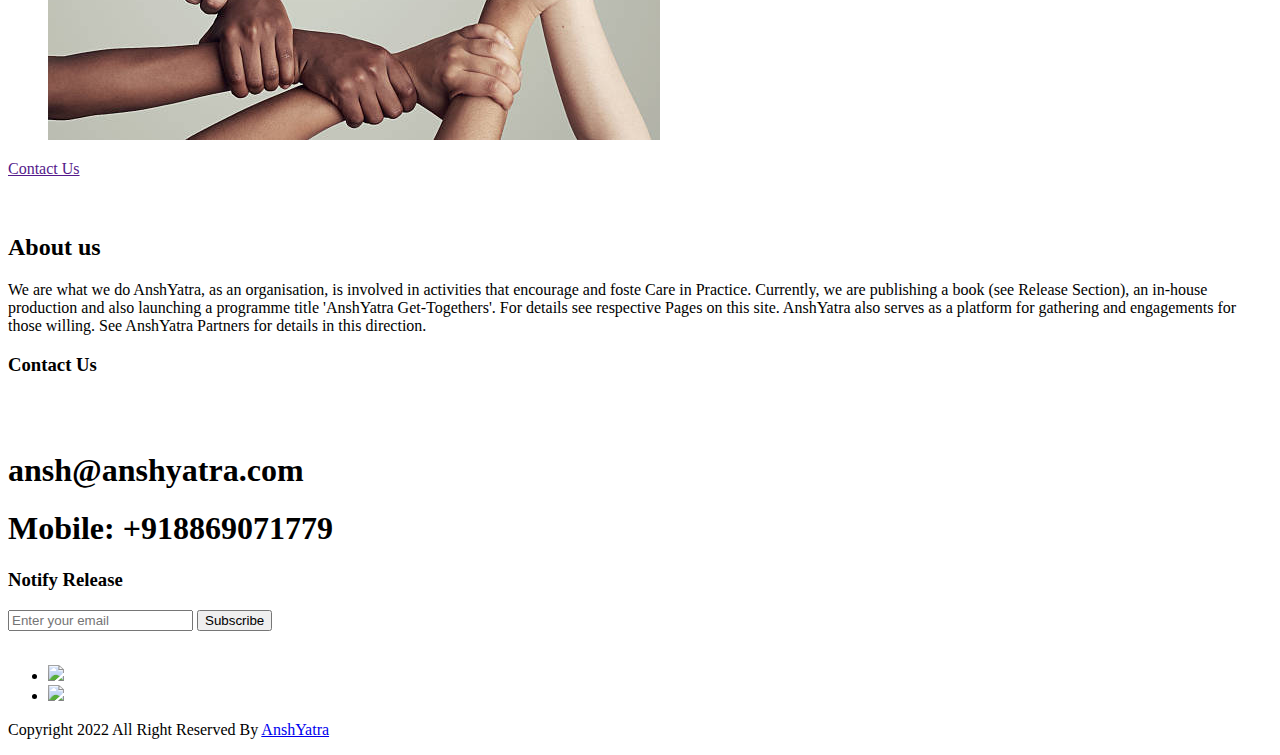
==== commit 6b23373b: "Update index.html" ====
--- a/index.html
+++ b/index.html
@@ -51,10 +51,11 @@
                            <nav class="main-menu">
                               <ul class="menu-area-main">
                                  <li class="active"> <a href="index.html">Home</a> </li>
-                                 <li> <a href="">About us</a> </li>
-                                 <li><a href="">Engagements</a></li>
-                                 <li><a href="">library</a></li>
-                                 <li><a href="">Contact us</a></li>
+                                 <li> <a href="book.html">Book Release</a> </li>
+                                 <li><a href="get.html">Get-Together</a></li>
+                                 <li><a href="partners.html">Partners</a></li>
+                                 <li><a href="about.html">About Us</a></li>
+                                 
                         
                               </ul>
                            </nav>
@@ -112,11 +113,12 @@
                <div class="col-xl-7 col-lg-7 col-md-12 col-sm-12">
                   <div class="about-box">
                      <p> Releason Soon<br>
-                        Date: 2 April 2022<br>
+                        Date: 1st Week April 2022<br>
                         Version: e-copy<br>
                         Copy right, Publishing and Distribution: AnshYatra (the organisation)<br>
                         For a peek into what this work contains <br>
-                        <div class="button"> <a class="main-menu" href="images/anshyatra_sample.pdf">Download PDF</a>  </div>
+                       
+                        <div class="button_section"> <a class="main_bt" href="images/anshyatra_sample.pdf">Download Sample</a>  </div>
                         <br><br></p>
                        <p>Priced at: INR 999<br>
                         BOOKING OPEN (Pay on Delivery)<br>
@@ -269,8 +271,8 @@
                      <input class="Newsletter" placeholder="Enter your email" type="Enter your email">
                      <button class="Subscribe">Subscribe</button> <br>
                  <br>    <ul class="location_icon">
-                        <li> <a href="#"><img src="icon/facebook.png"></a></li>
-                        <li> <a href="#"><img src="icon/instagram.png"></a></li>
+                        <li> <a href="https://www.facebook.com/profile.php?id=100078263469004"><img src="icon/facebook.png"></a></li>
+                        <li> <a href="https://www.facebook.com/profile.php?id=100078263469004"><img src="icon/instagram.png"></a></li>
                      </ul>
                   </div>
                  
